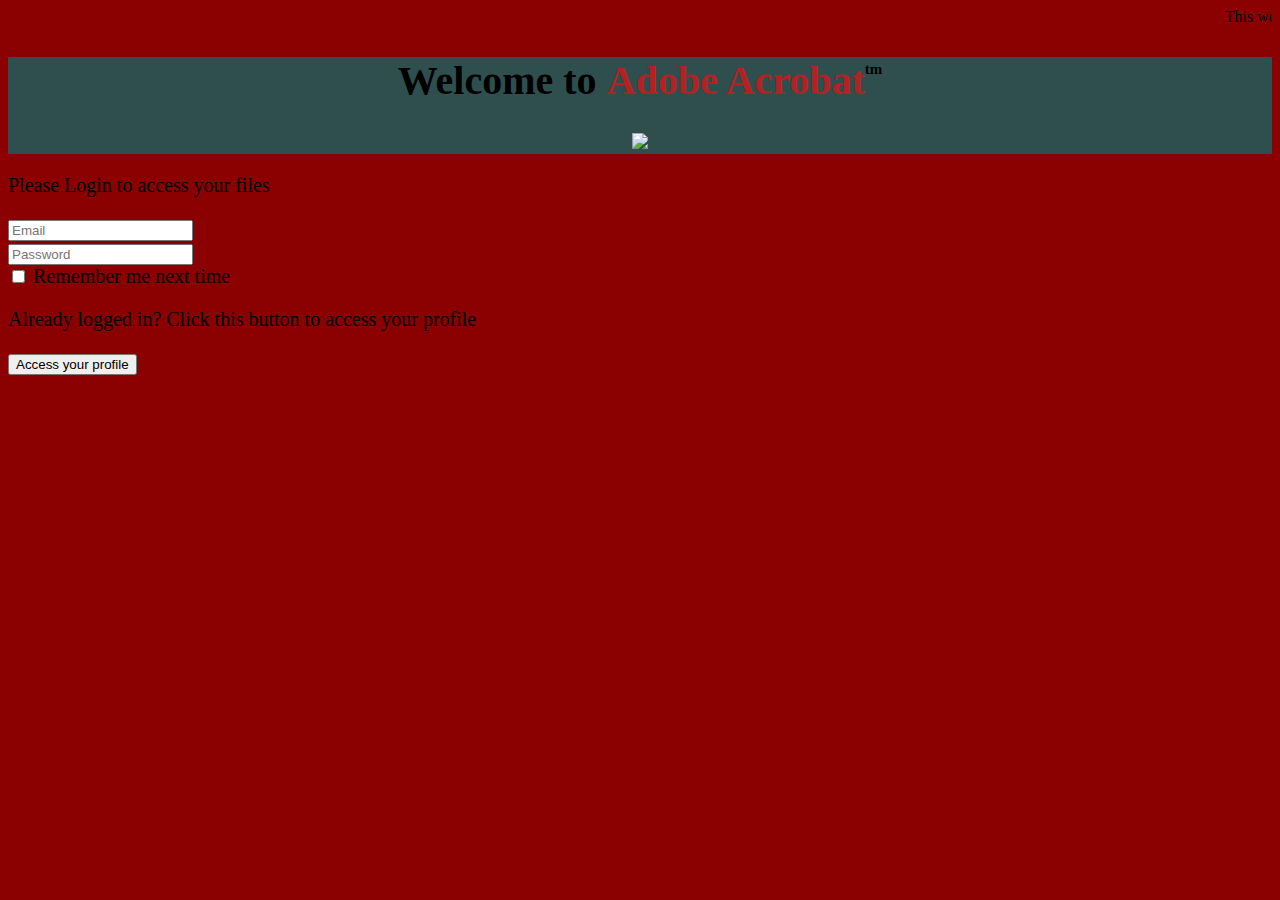
==== index.html @ 33ccb04d "Rename adobe.html to index.html" ====
<!doctype html>
<html>
<head>
<link rel = "stylesheet" href = "style/adobestyle.css">
</head>
<body>
<marquee>This website was developed by Jemimah Kwakuyi</marquee>
<div class = "head">
<h1>Welcome to <strong>Adobe Acrobat</strong><span class = "top">tm</span></h1>
<img src = "images/logo.PNG">
</div>

<div class= "body">
<p>Please Login to access your files</p>
<input type = "email" placeholder = "Email">
<br>
<input type = "password" placeholder = "Password">
<br>
<input type = "checkbox">
<span>Remember me next time</span>
<p>Already logged in? Click this button to access your profile</p>
<a href = "profile.html"><button>Access your profile</button></a>
</div>
</body>
</html>
---- style/adobestyle.css ----
.top {
	font-size: 15px;
	font-weight: bold;
	position: relative;
	bottom: 20px;
	background-color: darkSlateGray;
}

strong {
	color: fireBrick;
}

.head {
	text-align: center;
	font-size: 20px;
    background-color: darkSlateGray;
}

body {
	background-color: darkRed;
	
}

.body {
	font-size : 20px;
}
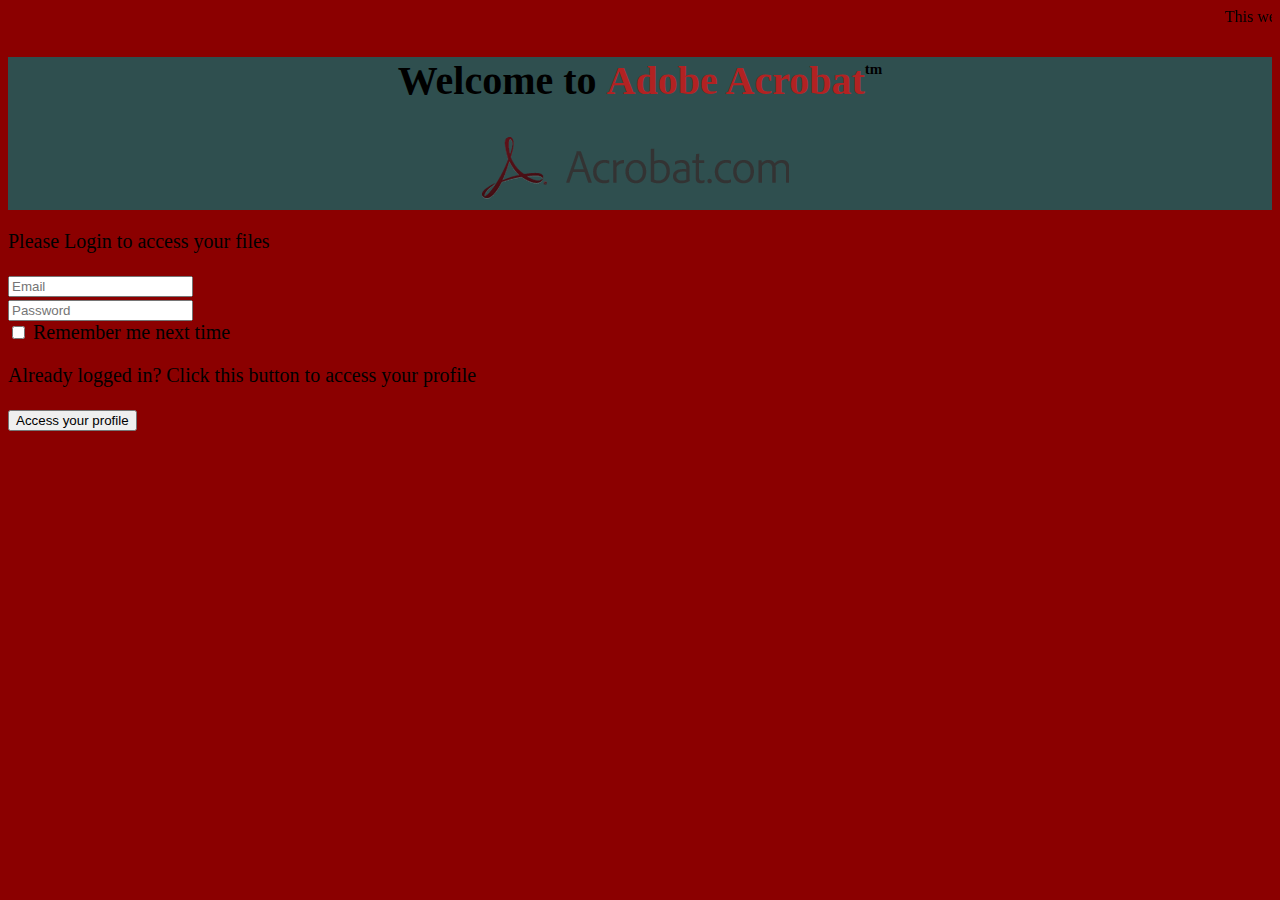
==== commit 90371cda: "Update index.html" ====
--- a/index.html
+++ b/index.html
@@ -7,7 +7,7 @@
 <marquee>This website was developed by Jemimah Kwakuyi</marquee>
 <div class = "head">
 <h1>Welcome to <strong>Adobe Acrobat</strong><span class = "top">tm</span></h1>
-<img src = "images/logo.PNG">
+<img src = "images/logo.png">
 </div>
 
 <div class= "body">
